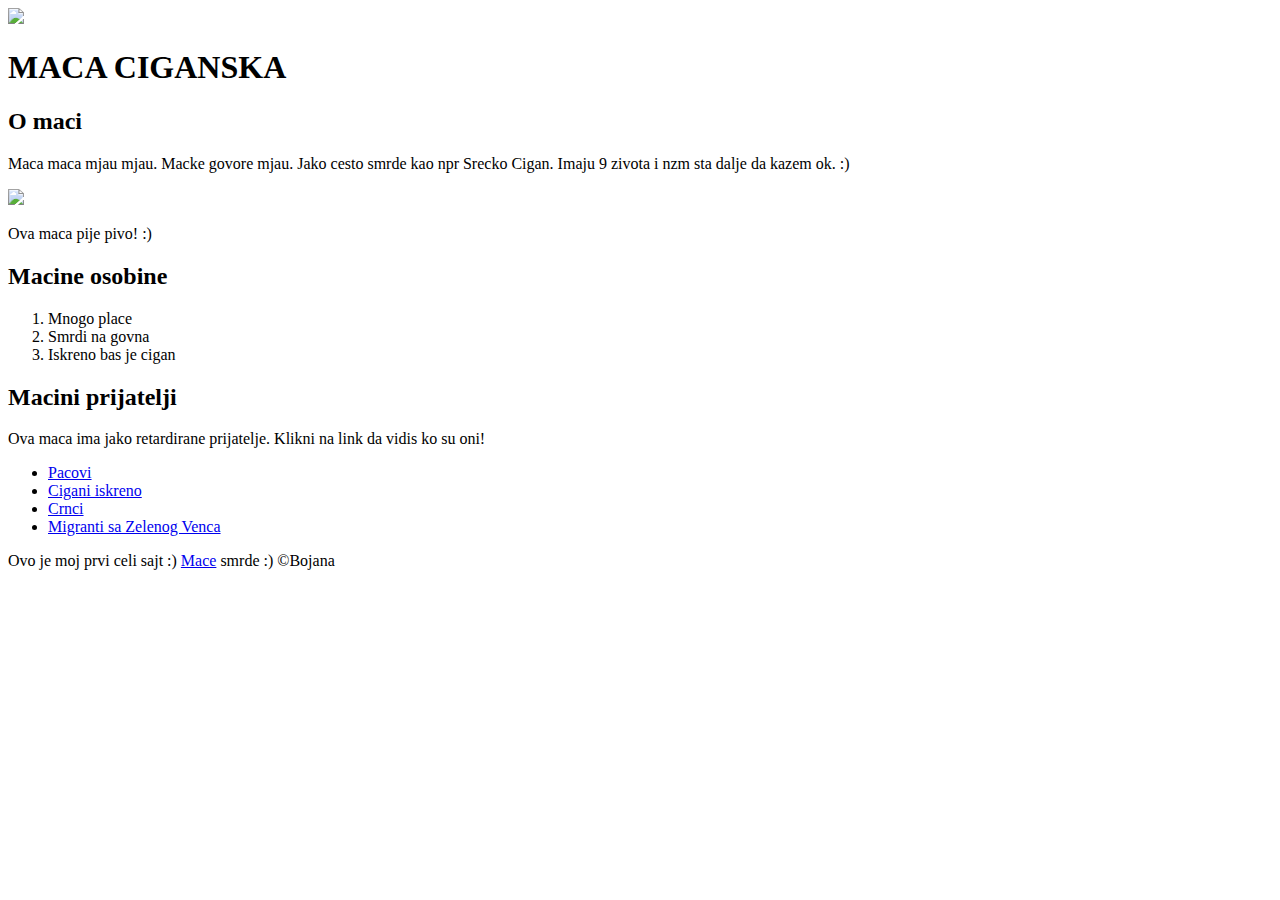
==== maca/index.html @ f6b524c1 "maca sajt :+1:" ====
<!DOCTYPE html>
<html>
<head>
	<link rel="icon" href="https://picresize.com/images/tflat1000x1000075fu1.jpg?976231">
	<title>MACA CIGANSKA</title>
</head>
<body>
	<!-- header element -->
	<header>
		<img src="https://i.imgflip.com/37a3vk.jpg">
		<h1>MACA CIGANSKA</h1>
	</header>
	
	<!-- main element -->
	<main>
		<h2>O maci</h2>
		<p>Maca maca mjau mjau. Macke govore mjau. Jako cesto smrde kao npr Srecko Cigan. Imaju 9 zivota i nzm sta dalje da kazem ok. :) </p>
		<img src="https://forums.furaffinity.net/attachments/19194fad72af767861a419c47d21f22c47f56f94d41c0b33649817e1e120d0ab-png.67474/">
		<p>Ova maca pije pivo! :)</p>
		<h2>Macine osobine</h2>
		<ol>
			<li>Mnogo place</li>
			<li>Smrdi na govna</li>
			<li>Iskreno bas je cigan</li>
		</ol>
		
		<h2>Macini prijatelji</h2>
		<p>Ova maca ima jako retardirane prijatelje. Klikni na link da vidis ko su oni!</p>
		<ul>
		<li><a href="https://preview.redd.it/qd9529iun4h31.png?width=960&crop=smart&auto=webp&s=fd608e92f694b12c883b10d018181b6a93f3b4f3" target="_blank">Pacovi</a></li>
		<li><a href="https://farm4.static.flickr.com/3242/2774697711_57fd97156c_b.jpg" target="_blank">Cigani iskreno</a></li>
		<li><a href="http://4.bp.blogspot.com/-YOISMzxXYeQ/TVRlTeB1AkI/AAAAAAAAADU/y5F7zkp32ho/s1600/obama.jpg" target="_blank">Crnci</a></li>
		<li><a href="http://www.novosti.rs/upload/images/2016%20II//08/08/bg-nude-konzerve-(1).jpg" target="_blank">Migranti sa Zelenog Venca</a></li>
		</ul>
	</main>
	
	<footer>
		<p>Ovo je moj prvi celi sajt :) <a href="https://en.wikipedia.org/wiki/Cat" target="_blank">Mace</a> smrde :) &copy;Bojana</p>
	</footer>

</body>
</html>
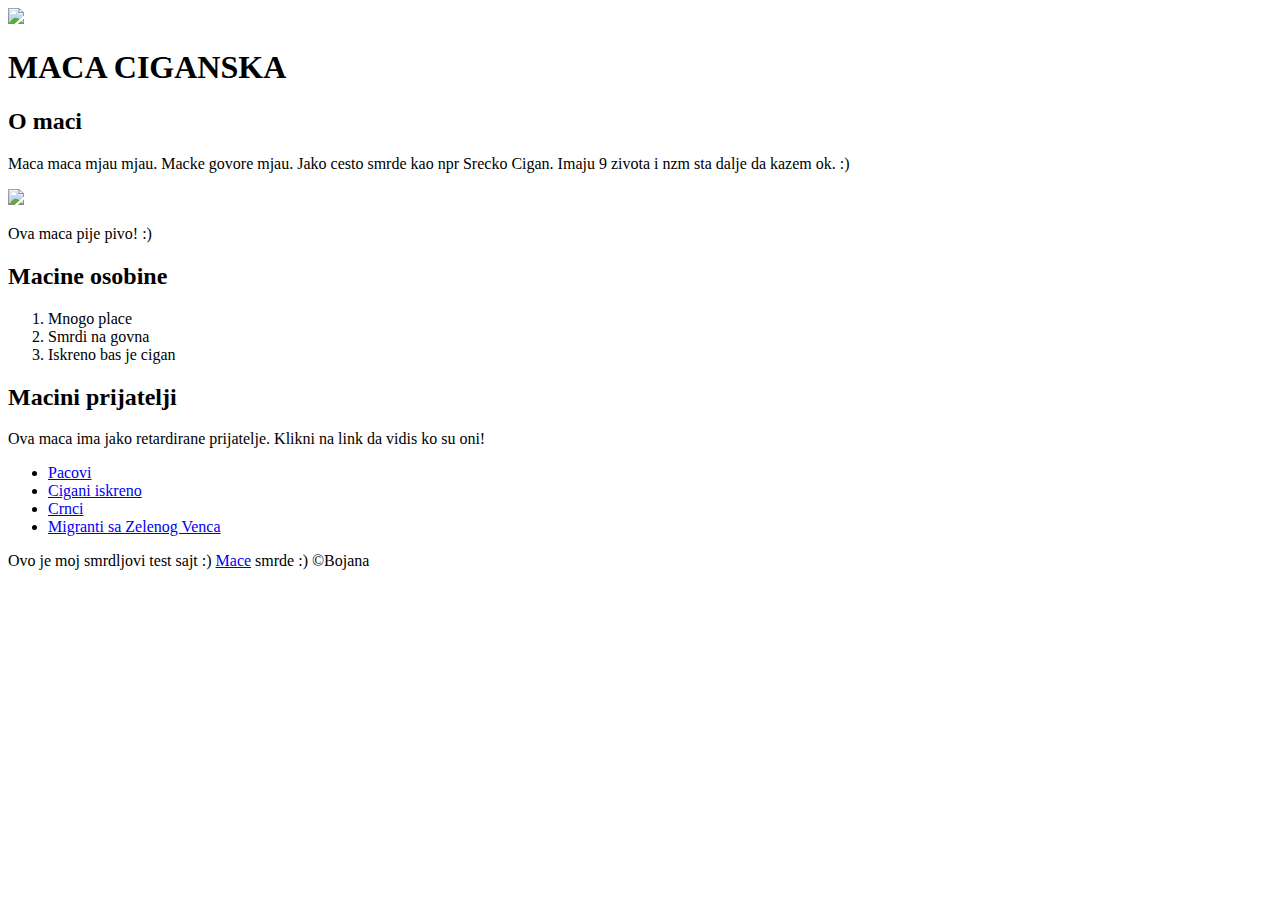
==== commit 088fbcea: "html gotov maca :+1: :100:" ====
--- a/maca/index.html
+++ b/maca/index.html
@@ -35,7 +35,7 @@
 	</main>
 	
 	<footer>
-		<p>Ovo je moj prvi celi sajt :) <a href="https://en.wikipedia.org/wiki/Cat" target="_blank">Mace</a> smrde :) &copy;Bojana</p>
+		<p>Ovo je moj smrdljovi test sajt :) <a href="https://en.wikipedia.org/wiki/Cat" target="_blank">Mace</a> smrde :) &copy;Bojana</p>
 	</footer>
 
 </body>
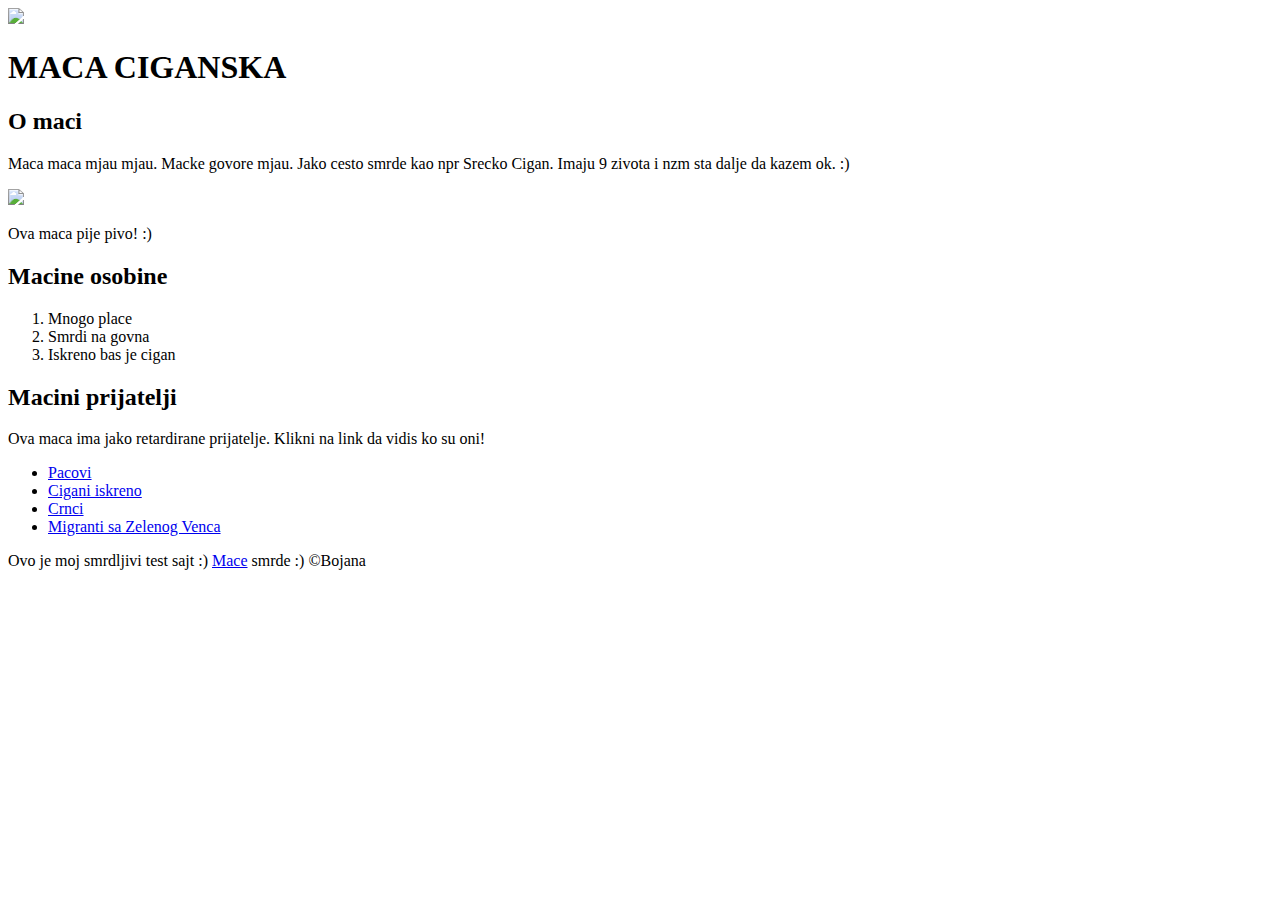
==== commit 455896d0: "ok gotov maca html" ====
--- a/maca/index.html
+++ b/maca/index.html
@@ -35,7 +35,7 @@
 	</main>
 	
 	<footer>
-		<p>Ovo je moj smrdljovi test sajt :) <a href="https://en.wikipedia.org/wiki/Cat" target="_blank">Mace</a> smrde :) &copy;Bojana</p>
+		<p>Ovo je moj smrdljivi test sajt :) <a href="https://en.wikipedia.org/wiki/Cat" target="_blank">Mace</a> smrde :) &copy;Bojana</p>
 	</footer>
 
 </body>
